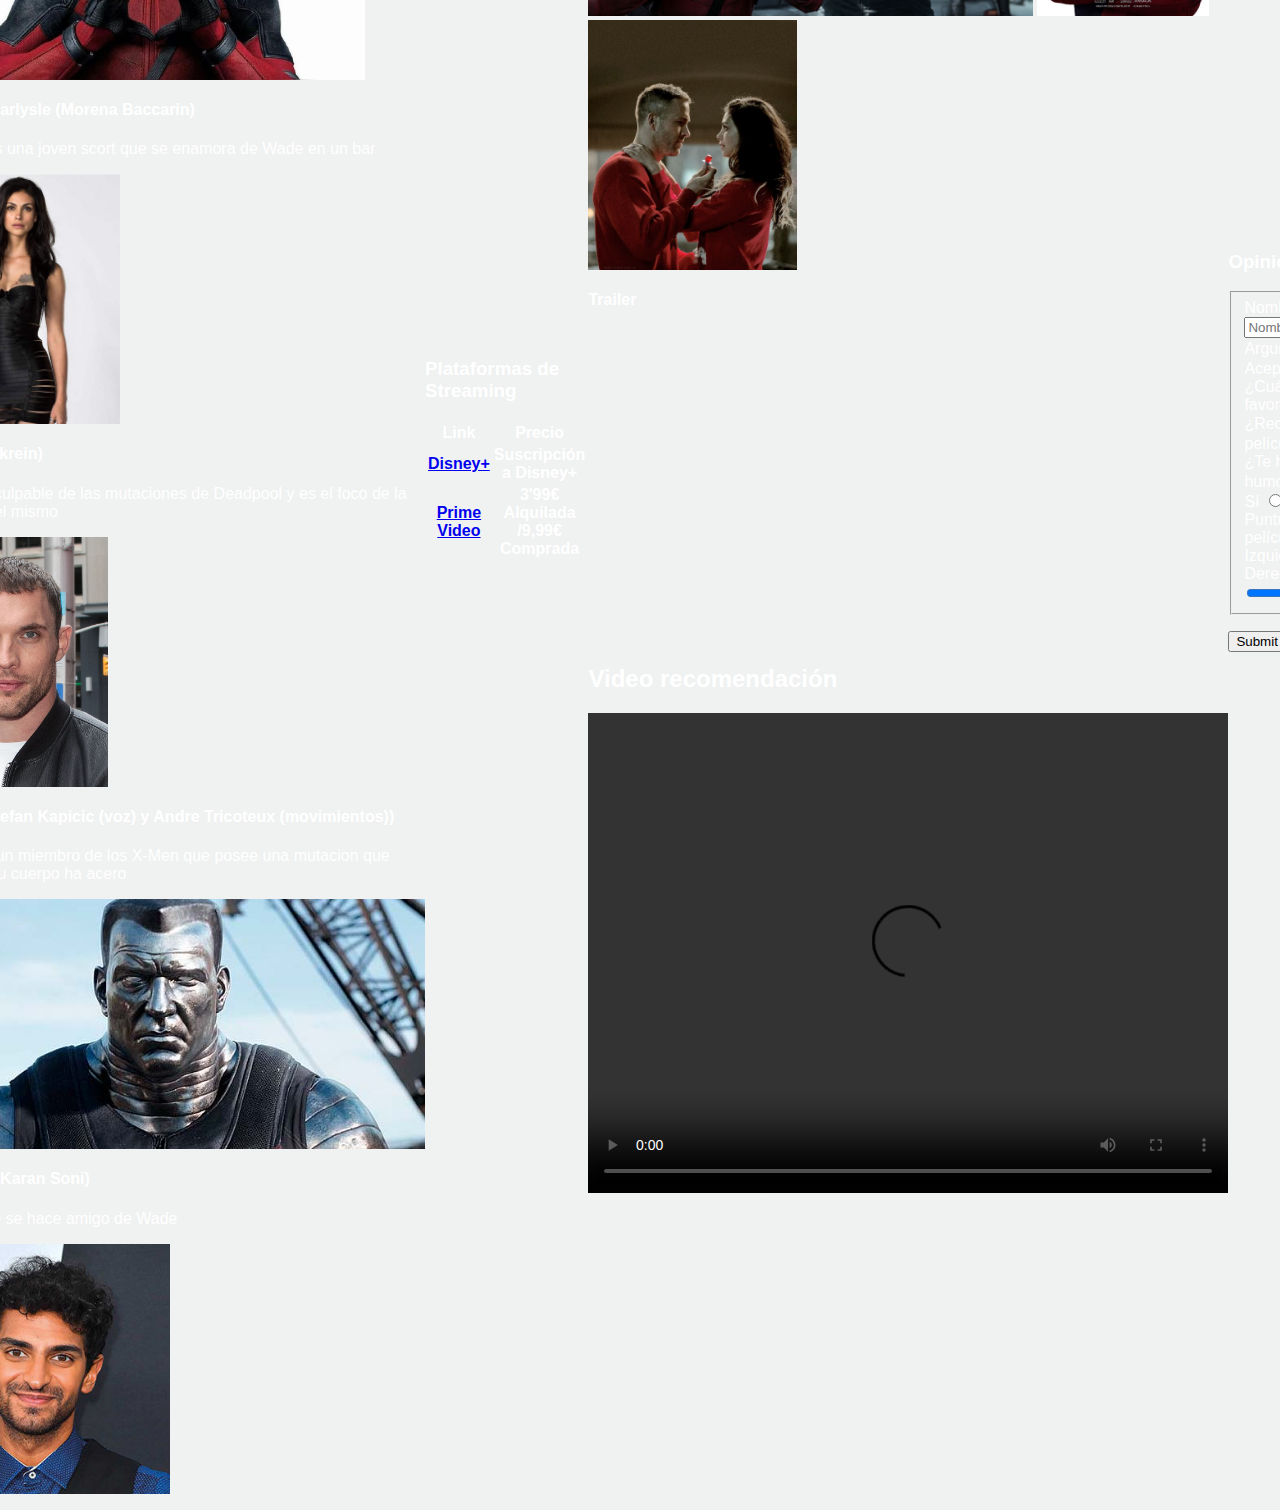
==== V0/DeadpoolAnderV0/index.html @ ac8cffc6 "Ejercicio 2.7 V2" ====
<html lang="en">
    <head>
    <meta charset="UTF-8">
    <meta http-equiv="X-UA-Compatible" content="IE=edge">
    <meta name="viewport" content="width=device-width, initial-scale=1.0">
    <link rel="stylesheet" href="style.css">
    <title>Deadpool</title>
    <style>
    </style>
<body>
    <header>
        <h1>Deadpool</h1>
    </header>
    <p>Wade Wilson es un joven mercenario que tras someterse a unos experimentos sufre<br>
        unas mutaciones que afectan a su cuerpo y apariencia y por las que busca venganza
    </p>
    <div class = menu>

        
        <nav>
            <ul>
                <li><a href="#inicio">Inicio</a></li>
                <li><a href="#director">Director</a></li>
                <li><a href="#personajes">Personajes</a></li>
                <li><a href="#streming">Plataformas Streaming</a></li>
                <li><a href="#media">Media</a></li>
                <li><a href="#opinion">Opinion</a></li>
                <li><a href="#links">Links con Informacion Adicional</a></li>
                <li><a href="#curiosidades">Curiosidades</a></li>
    
            </ul>
    
        </nav>
    </div>




    <section id="inicio">
        <h3>Datos generales:</h3>
        <ul>
            <li>Fecha de estreno: 19 de febrero de 2016 (España)</li>
            <li>Director: Tim Miller </li>
            <li>Recaudación: 782,6 millones USD</li>
            <li>Guion: Rhett Reese y Paul Wernick</li>
            <li>Nominaciones: Premio de la Crítica Cinematográfica a la mejor actriz de acción</li>
            <li>Idiomas: Inglés, Italiano, Frances, Español</li>
        </ul>
    </section>
    <section id="director">
        <h3>Director: Tim Miller</h3>
        <li>Tim Miller, es un director de cine y artista de efectos visuales estadounidense.
            <div>10 de octubre de 1964 (57 años).</div>
            <div>Entre sus obras se destacan:
                <ol>
                    <li>Thor:The Dark World</li>
                    <li>Deadpool</li>
                    <li>Terminator; Dark Fate</li>
                    <li>Sonic, la película</li>
                </ol>
                <p>También a trabajado en videojuegos como parte del equipo de efectos visuales</p>
    </div></li></section>
    <section id="personajes">
        <h3>Personajes</h3>
        <ul>
            <li>
                <h4>Deadpool (Ryan Reinolds)</h4>
            </li>
            <p>Deadpool es el protagonista de la película. Su verdadero nombre es Wade Wilson y<br>
            se transformo en Deadpool tras someterse a un tratamiento que le provocó mutaciones</p>
            <input type="image" <img="" src="Ryan_Reynolds.png" alt="Ryan" height="250px">
            <input type="image" <img="" src="Deadpool.jpg" alt="Deadpool" height="250px">
            <li>
                <h4>Vanessa Carlysle (Morena Baccarin)</h4>
            </li>
            <p>Vanessa es una joven scort que se enamora de Wade en un bar</p>
            <input type="image" <img="" src="Vanessa.jpg" alt="Vanessa" height="250px">
            <li>
                <h4>Ajax (Ed Skrein)</h4>
            </li>
            <p>Ajax es el culpable de las mutaciones de Deadpool y es el foco de la vengaza del mismo</p>
                <img src="Ajax.jpg" alt="Ajax" height="250px">
            <li>
                <h4>Coloso (Stefan Kapicic (voz) y Andre Tricoteux (movimientos))</h4>
            </li>
            <p>Coloso es un miembro de los X-Men que posee una mutacion que convierte su cuerpo ha acero</p>
                <img src="Coloso.jpg" alt="Coloso" height="250px">
            <li>
                <h4>Dopinder (Karan Soni)</h4>
            </li>
            <p>Taxista que se hace amigo de Wade</p>
            <img src="Dopinder.jpg" alt="dopinder" height="250px">
        </ul>
    </section>

    <section id="streaming">
        <h3>Plataformas de Streaming</h3>
        <table>
            <tbody><tr>
                <th colspan="2">Link</th>
                <th colspan="1">Precio</th>
            </tr>
            <tr>
                <th colspan="2"><a href="https://www.disneyplus.com/es-es/movies/deadpool/3Kh13Lrb0Pnv">Disney+</a></th>
                <th>Suscripción a Disney+</th>
            </tr>
            <tr>
                <th colspan="2"><a href="https://www.primevideo.com/dp/amzn1.dv.gti.08b86b3f-d964-8690-6985-e2187f71c05c?autoplay=1&ref_=atv_cf_strg_wb">Prime Video</a></th>
                <th>3'99€ Alquilada /9,99€ Comprada</th>
            </tr>
        </tbody></table>
    </section>
    <section id="media">
        <h3>Media</h3>
        <input type="image" src="deadpool-2.jpg" height="250">
        <input type="image" src="Poster.jpg" height="250">
        <input type="image" src="Deadpool3.jpg" height="250">
        <h4>Trailer</h4>
        <iframe width="560" height="315" src="https://www.youtube.com/watch?v=QyU7glpHg-c" title="YouTube video player" frameborder="0" allow="accelerometer; autoplay; clipboard-write; encrypted-media; gyroscope; picture-in-picture" allowfullscreen=""></iframe>

            <h2>Video recomendación</h2>
            <video width="640" height="480" controls="">
                <source src="Video.mp4" type="video/mp4">
              Your browser does not support the video tag.
              </video>
    </section>
    <section id="opinion">
        <h3>Opinion</h3>
        <form action="" method="get">
            <fieldset>
                <div>
                    <label for="Nombre">Nombre:
                        <input type="text" placeholder="Nombre" id="Nombre" required="">
                    </label>

                </div>
                <div>
                    Argumento
                    <label><input type="radio" name="punt" id="punt1">Malo</label>
                    <label><input type="radio" name="punt" id="punt2">Aceptable</label>
                    <label><input type="radio" name="punt" id="punt3">Bueno</label>
                </div>
                <div>
                    <label for="personaje">¿Cuál es tu personaje favorito?</label>
                    <select id="personaje">
                        <option value="personaje1">Deadpool</option>
                        <option value="personaje2">Vanessa</option>
                        <option value="personaje3">Ajax</option>
                        <option value="personaje4">Coloso</option>
                        <option value="personaje5">Dopinder</option>
                    </select>
                </div>
                <div>
                    ¿Recomendarías esta película?
                    <label><input type="radio" name="sino" id="sino1">Sí</label>
                    <label><input type="radio" name="sino" id="sino2">No</label>
                </div>
                <div>
                    ¿Te ha gustado el tipo de humor de la película?
                    <label><input type="radio" name="opcion" id="opcion1">Sí</label>
                    <label><input type="radio" name="opcion" id="opcion2">No</label>
                </div>
                <div>
                    <label id="general">
                        Puntuacion general de la película (0 Extremo Izquierdo-100 Extremo Derecho)
                        <div></div>
                        <input type="range">
                    </label>
                </div>
            </fieldset>
            <p>
                <input type="submit">
        </p></form>
    </section>
    <section id="links">
        <h3>Información adicional</h3>
        <div><a href="https://www.filmaffinity.com/es/film244059.html"> Filmaffinity</a></div>
        <div><a href="https://x-men.fandom.com/es/wiki/Deadpool">
                X-Men Wiki</a></div>
        <div><a href="https://www.sensacine.com/peliculas/pelicula-146349/"> Sensacine</a></div>
    </section>
    <section id="Curiosidades">
        <h1>Curiosidades</h1>
        <iframe width="560" height="315" src="https://www.youtube.com/watch?v=R96nsc_9c4Q" title="YouTube video player" frameborder="0" allow="accelerometer; autoplay; clipboard-write; encrypted-media; gyroscope; picture-in-picture" allowfullscreen=""></iframe>
    </section>



</body><div id="detach-button-host" style="--opera-video-toolbar-button-color:hsl(85, 100%, 72%); top: -235.656px; left: 312px;"></div></html>
---- V0/DeadpoolAnderV0/style.css ----
body {
    background-image: url(/fondo.jpg);
    background-size: autos;
    color: white;
}

header{
    background-color: red;
    height: 100px;
    
}

menu {

    box-sizing: border-box ;
    --duration: .45s ;
    --cubic: cubic-bezier(0.4, 0, 0.2, 1) ;
    --color-1: #d5dadd ;
    --color-2: #51d5c2 ;

}

html *,
html *::before,
html *::after {

    box-sizing: inherit ;

}

body {

    margin: 0 ;
    height: 100vh ;
    display: flex ;
    overflow: hidden ;
    align-items: center ;
    justify-content: center ; 
    background-color: #f0f1f1 ;
    font-family: 'Nunito', sans-serif ;

}

.menu {

    margin: 0 ;
    width: 42em ;
    display: flex ;
    height: 10.4em ;
    user-select: none ;
    position: relative ;
    align-items: center ;
    padding: 0 1.9em 2.5em ;
    justify-content: center ;
    background-color: #fefefe ;
    border-radius: 1em 1em 4.5em 4.5em ;
    -webkit-tap-highlight-color: transparent ;

}

@media (max-width: 42.625em) {
  
  .menu {
    
    font-size: .55em ;
    
  }
  
}

.menu::after {

    height: 5% ;
    width: 35% ;
    bottom: 10% ;
    content: " " ;
    position: absolute ;
    border-radius: 1em ;
    background-color: #f2f3f4 ;


}

.menu__item {

    all: unset ;
    flex-grow: 1 ;
    display: flex ;
    cursor: pointer ;
    overflow: hidden ;
    padding-top: 0.5em ;
    position: relative ;
    align-items: center ;
    color: var(--color-1) ;
    justify-content: center ;
    transition: flex-grow var(--duration) var(--cubic) ;
    
}

.menu__icon {
    
    font-size: 1.05em ;
    stroke: currentColor ;
    transition: transform var(--duration) var(--cubic) ;
    
}

.menu__item::before {

    top: 9% ;
    left: 18.4% ;
    width: 1.5em ;
    height: 1.5em ;
    content: " ";
    position: absolute ;
    border-radius: 50% ;
    transform: scale(0) ;
    transform-origin: center ;
    background-color: #fdecef ;
    transition: transform var(--duration) var(--cubic) ;

}

.menu__item::after {

    left: 0;
    bottom: 0 ;
    content: " " ;
    height: 0.25em ;
    position: absolute ;
    border-radius: 2em ;
    transform-origin: left center ;
    background-color: currentColor ;
    width: calc( var(--lineWidth) + 5px ) ;
    transform: translate3d(3em , 0, 0) scaleX(0) ;
    transition: transform calc( var(--duration) + .2s) var(--cubic) ;

}


.menu__text {

    left: 4.15em ;
    font-size: 1.5em ;
    position: absolute ;
    text-transform: capitalize ;
    letter-spacing: .01em ;
    transform: translate3d(0, 109%, 0) ;
    transition: transform calc( var(--duration) / 3.7 ) ;

}

.menu__item.active {
    
    flex-grow: 2.7 ;
    color: var(--color-2) ;
    
}

.menu__item.active .menu__icon {
    
    transform: translate3d(-95% , 0, 0) ;

    
}

.menu__item.active::before {

    transform: scale(1) ;

}

.menu__item.active::after {

    transform: translate3d(6.3em , 0, 0) scaleX(1) ;
    transition: transform var(--duration) var(--cubic) ;

}

.menu__text.active {

    transform: translate3d(0 , 0, 0) ;
    transition: transform calc(var(--duration) / 1.5) ;
}

.icon {

    --duration-icon: 1s ;
    
    fill: none ; 
    width: 2.5em ;
    height: 2.5em ;
    display: block ;
    stroke-width: 15 ;
    stroke-miterlimit: 10 ;
    
}


.active #home-anm {

    animation: home var(--duration-icon) ;
}

@keyframes home {

    25% {

        transform: translate3d(0, -.8em , 0) ;

    }

    50% {

        transform: translate3d(0, .5em , 0) ;

    }


}

#strategy-anm {
    
    transform: scaleX(.85) ;
    transform-origin: center ;

}

.active #strategy-anm {
    
    animation: strategy var(--duration-icon) ;

}

@keyframes strategy {
    
    50% {

        transform: scaleX(1) ;
        
    }
    
    100%{
        
        transform: scaleX(.85) ;

    }

}

.active #strategy-cir1 {

    animation: strategy-cir1 var(--duration-icon);
}

.active #strategy-cir2 {

    animation: strategy-cir2 var(--duration-icon) .1s;
}

.active #strategy-cir3 {

    animation: strategy-cir3 var(--duration-icon) .2s;
}

@keyframes strategy-cir1 {
    
    50% {

        transform: translate3d(-.7em,-0.7em,0);
        
    }
    
    100%{
        
        transform: translate3d(0,0,0);


    }

}

@keyframes strategy-cir2 {
    
    35% {

        transform: translate3d(0,-0.7em,0);
        
    }
    
    100%{
        
        transform: translate3d(0,0,0);


    }

}

@keyframes strategy-cir3 {
    
    35% {

        transform: translate3d(.7em,-0.7em,0);
        
    }
    
    100%{
        
        transform: translate3d(0,0,0);


    }

}


.active #period-anm {

    transform-origin: center 100% ;
    animation: period var(--duration-icon) ;

}

.active #period-cir {

    transform-origin: center ;
    animation: period-cir var(--duration-icon) ;

}

.active #period-line {

    stroke-dasharray: 66 ;
    animation: period-line calc( var(--duration-icon) / 2.5 ) reverse ;

}


@keyframes period {

    35% {

        transform: scaleY(.85) ;

    }

    60% , 70% {

        transform: scaleY(1.2) ;

    }

    100% {
        
        transform: scaleY(1) ;

    }

}

@keyframes period-cir {

    0%{

       opacity: 0 ;

    }

    35% {

        opacity: 1 ;
        transform: translate3d(15%, -55%, 0) ;

    }

    60%{

        opacity: 0 ;
        transform: translate3d(-8%, -50%, 0) ;

    }

}

@keyframes period-line {


    100% {

        stroke-dashoffset: 66 ;

    }

}


.active #security-cir {

    transform-box: fill-box ;
    transform-origin: center ;
    animation: security-cir calc( var(--duration-icon) / 1.5 ) ;

}

@keyframes security-cir {


    0% {

        transform: scale(0) ;
        
    }
    
    100% {
        
        transform: scale(1) ;
        
    }

}

.active #security-strok {

    stroke-dasharray: 96;
    animation: security-strok calc( var(--duration-icon) / 1.2 ) ;

}

@keyframes security-strok {


    0% {

        stroke-dashoffset: 60 ;
        
    }
    
    100% {
        
        stroke-dashoffset: 230 ;
        
    }

}

.active #settings-anm {

    transform-box: fill-box ;
    transform-origin: center ;
    animation: settings-anm calc( var(--duration-icon) / 1.5 ) ;

}

@keyframes settings-anm {


    0% {

        transform: rotate(-60deg);
        
    }
    
    50% {
        
        transform: rotate(60deg);
        
    }

}
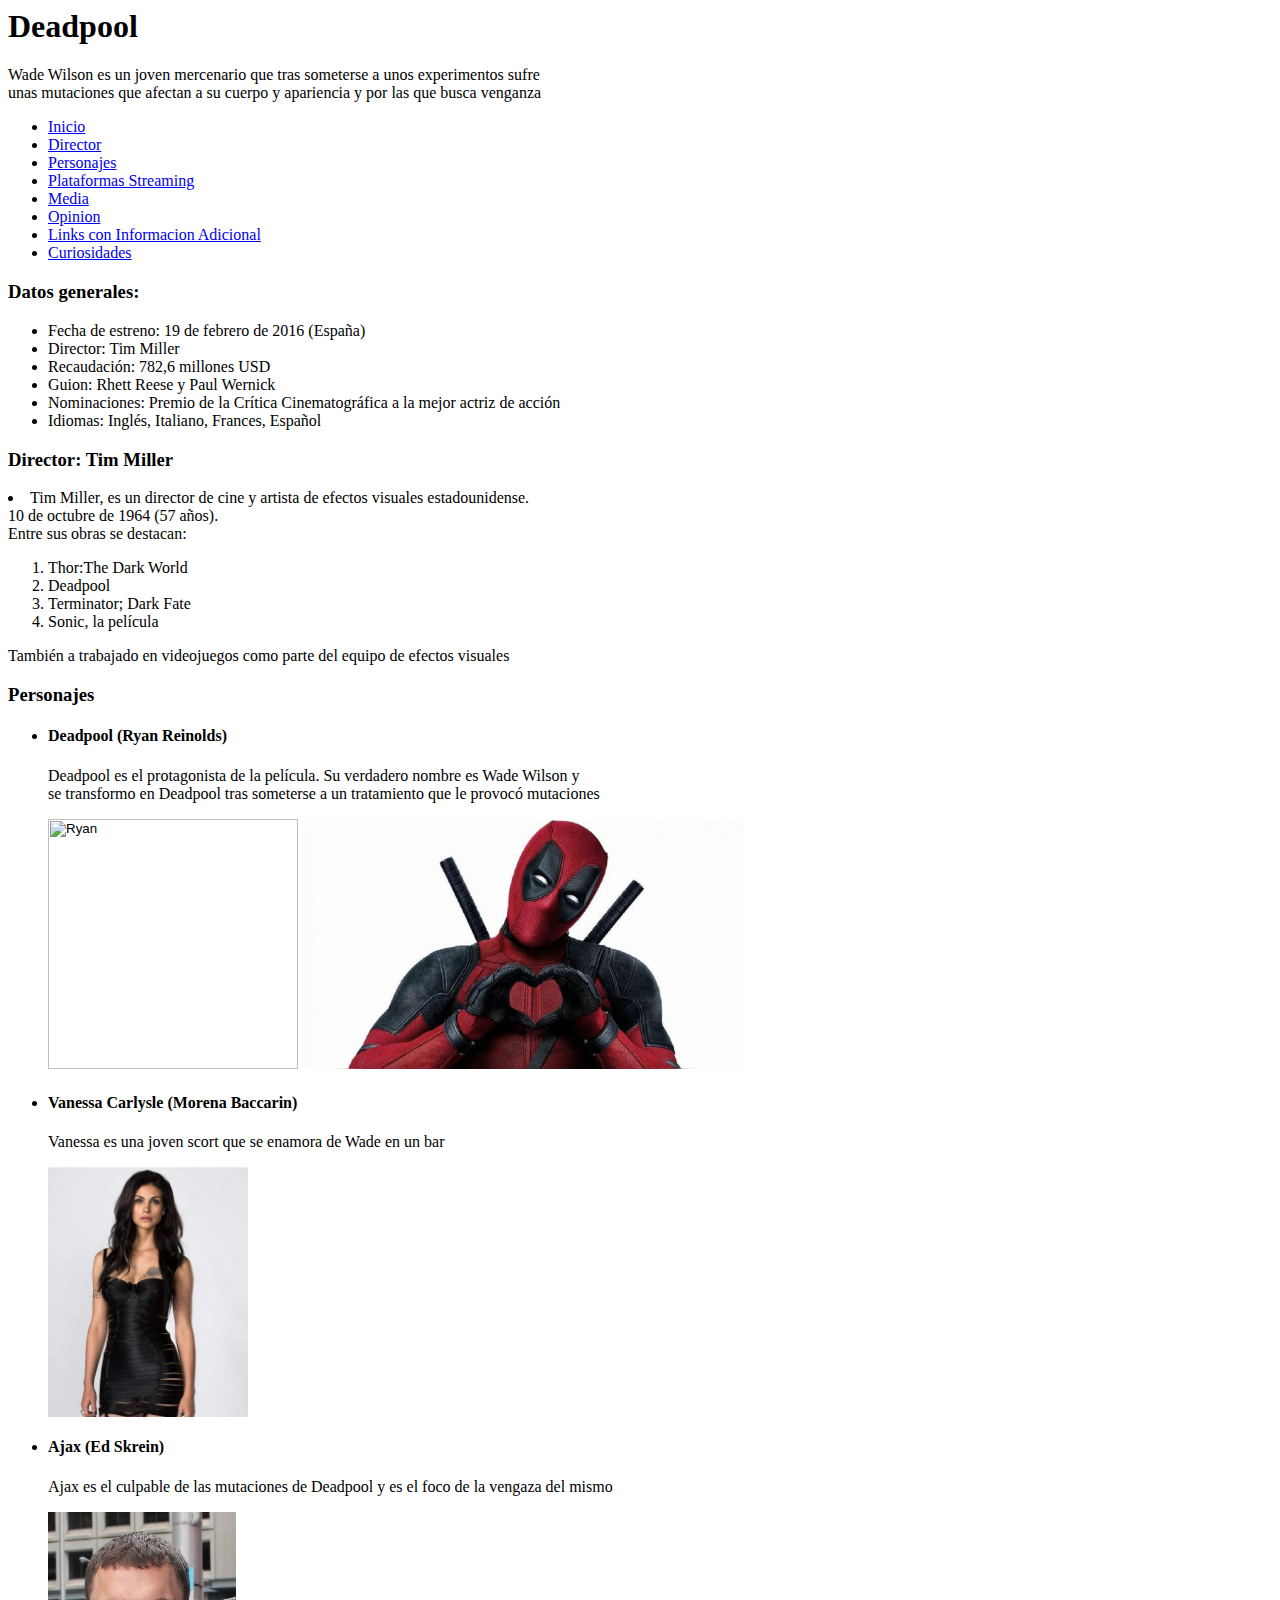
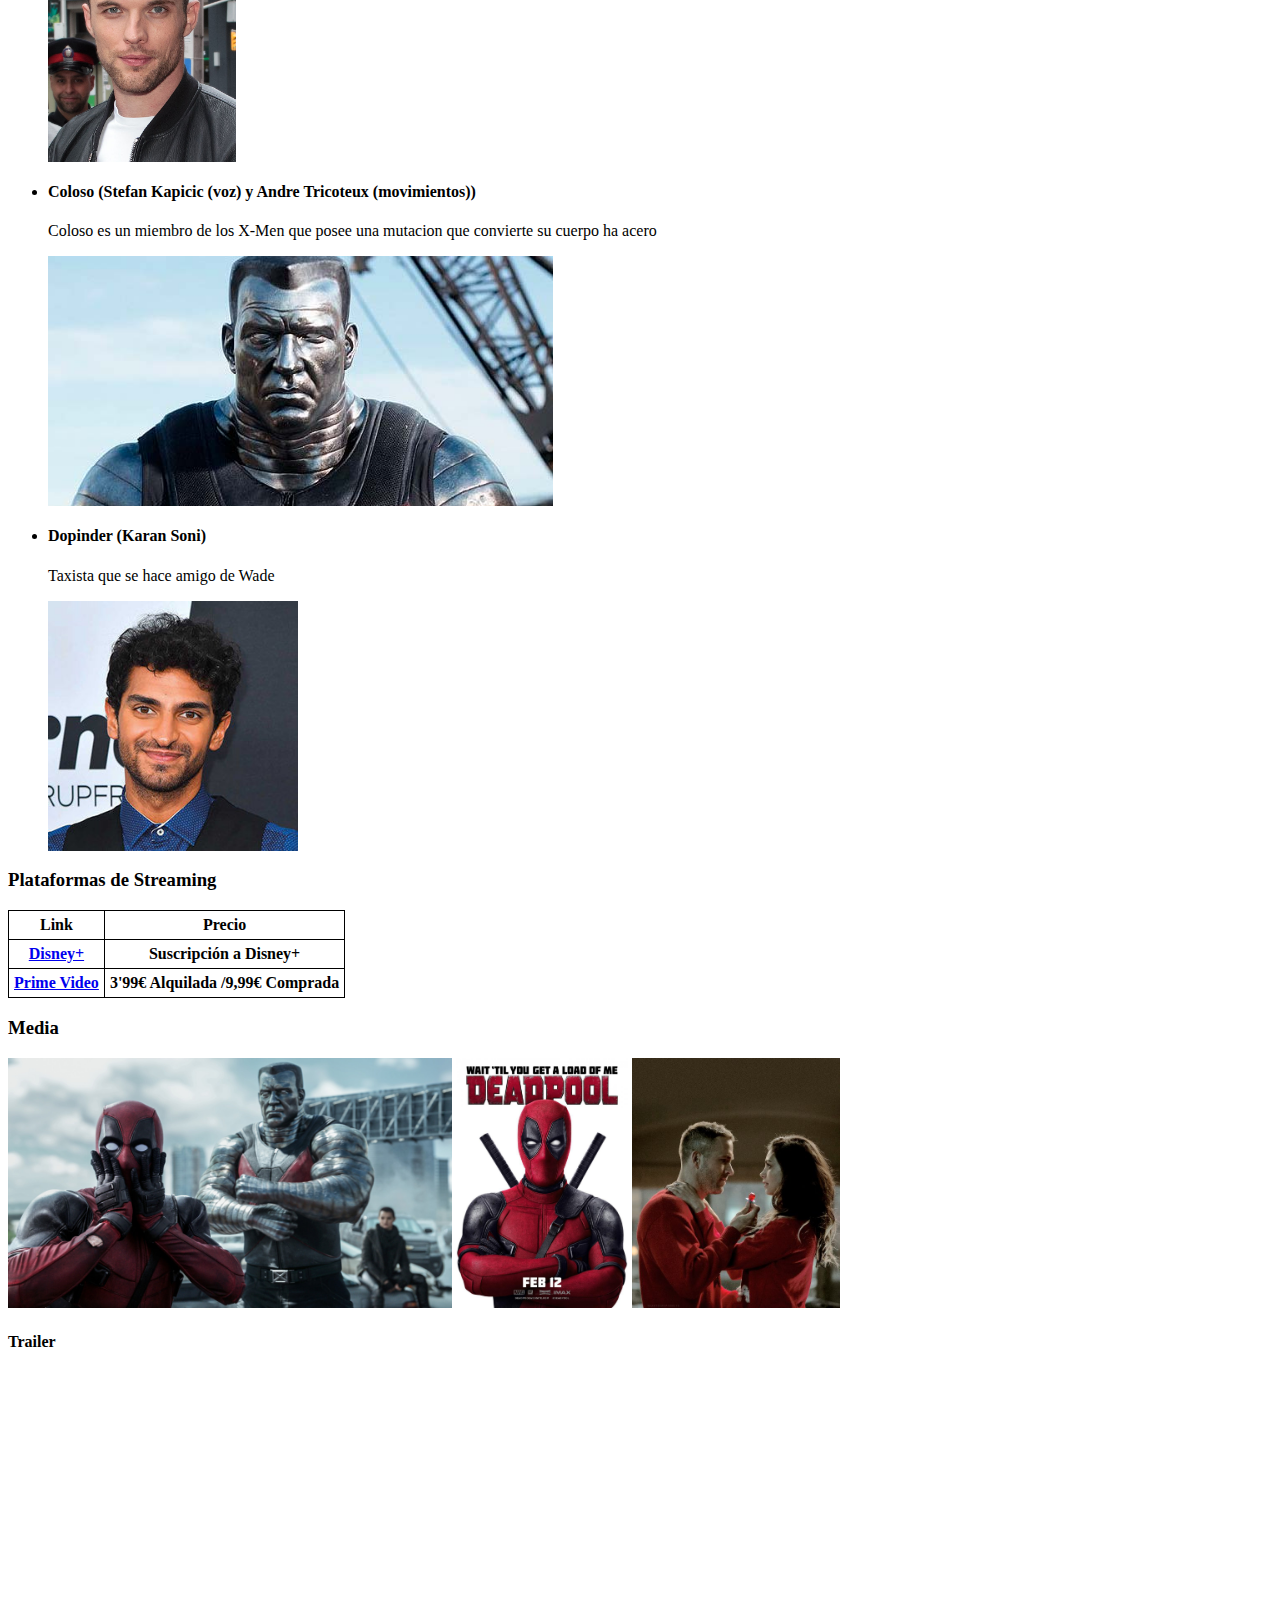
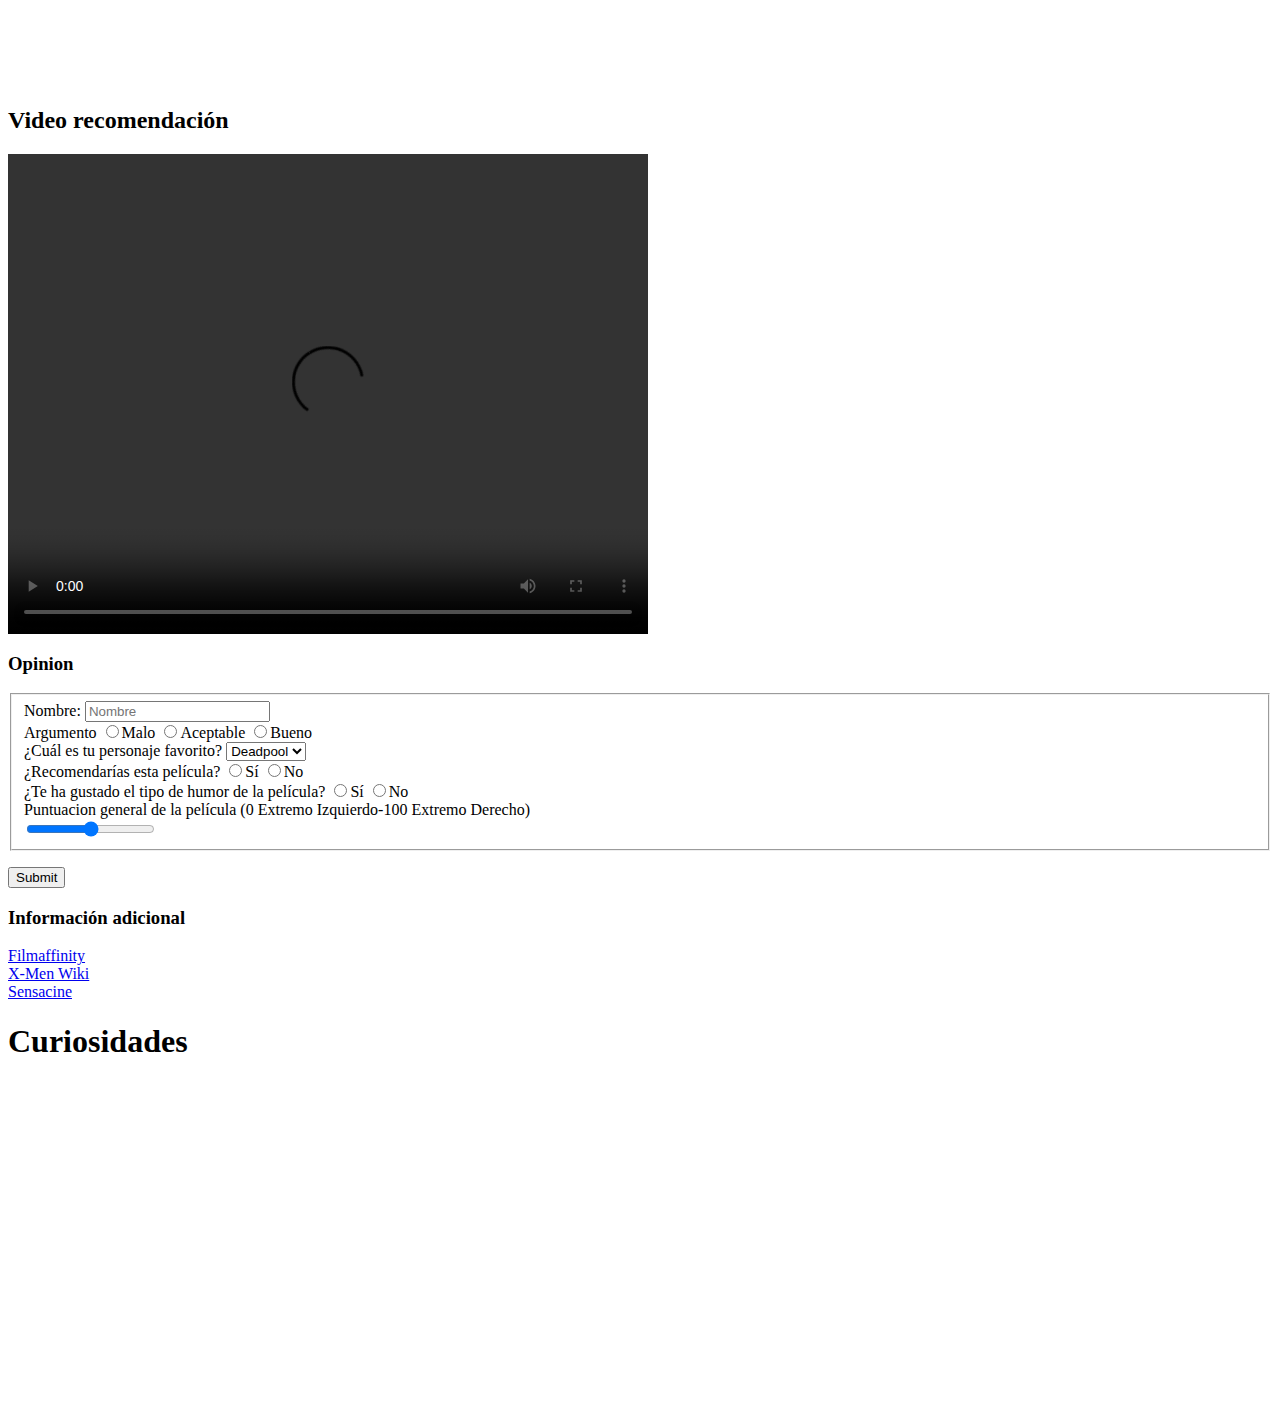
==== commit 1a4fca53: "p3 v2" ====
--- a/V0/DeadpoolAnderV0/index.html
+++ b/V0/DeadpoolAnderV0/index.html
@@ -3,36 +3,43 @@
     <meta charset="UTF-8">
     <meta http-equiv="X-UA-Compatible" content="IE=edge">
     <meta name="viewport" content="width=device-width, initial-scale=1.0">
-    <link rel="stylesheet" href="style.css">
     <title>Deadpool</title>
     <style>
+        table,
+        tr,
+        td,
+        th {
+            border: 1px black solid;
+            border-collapse: collapse;
+            padding: 5px;
+        }
+
+        caption {
+            font-size: 40px;
+        }
     </style>
 <body>
     <header>
         <h1>Deadpool</h1>
+
+        <p>Wade Wilson es un joven mercenario que tras someterse a unos experimentos sufre<br>
+            unas mutaciones que afectan a su cuerpo y apariencia y por las que busca venganza
+        </p>
     </header>
-    <p>Wade Wilson es un joven mercenario que tras someterse a unos experimentos sufre<br>
-        unas mutaciones que afectan a su cuerpo y apariencia y por las que busca venganza
-    </p>
-    <div class = menu>
+    <nav>
+        <ul>
+            <li><a href="#inicio">Inicio</a></li>
+            <li><a href="#director">Director</a></li>
+            <li><a href="#personajes">Personajes</a></li>
+            <li><a href="#streming">Plataformas Streaming</a></li>
+            <li><a href="#media">Media</a></li>
+            <li><a href="#opinion">Opinion</a></li>
+            <li><a href="#links">Links con Informacion Adicional</a></li>
+            <li><a href="#curiosidades">Curiosidades</a></li>
 
-        
-        <nav>
-            <ul>
-                <li><a href="#inicio">Inicio</a></li>
-                <li><a href="#director">Director</a></li>
-                <li><a href="#personajes">Personajes</a></li>
-                <li><a href="#streming">Plataformas Streaming</a></li>
-                <li><a href="#media">Media</a></li>
-                <li><a href="#opinion">Opinion</a></li>
-                <li><a href="#links">Links con Informacion Adicional</a></li>
-                <li><a href="#curiosidades">Curiosidades</a></li>
-    
-            </ul>
-    
-        </nav>
-    </div>
+        </ul>
 
+    </nav>
 
 
 
